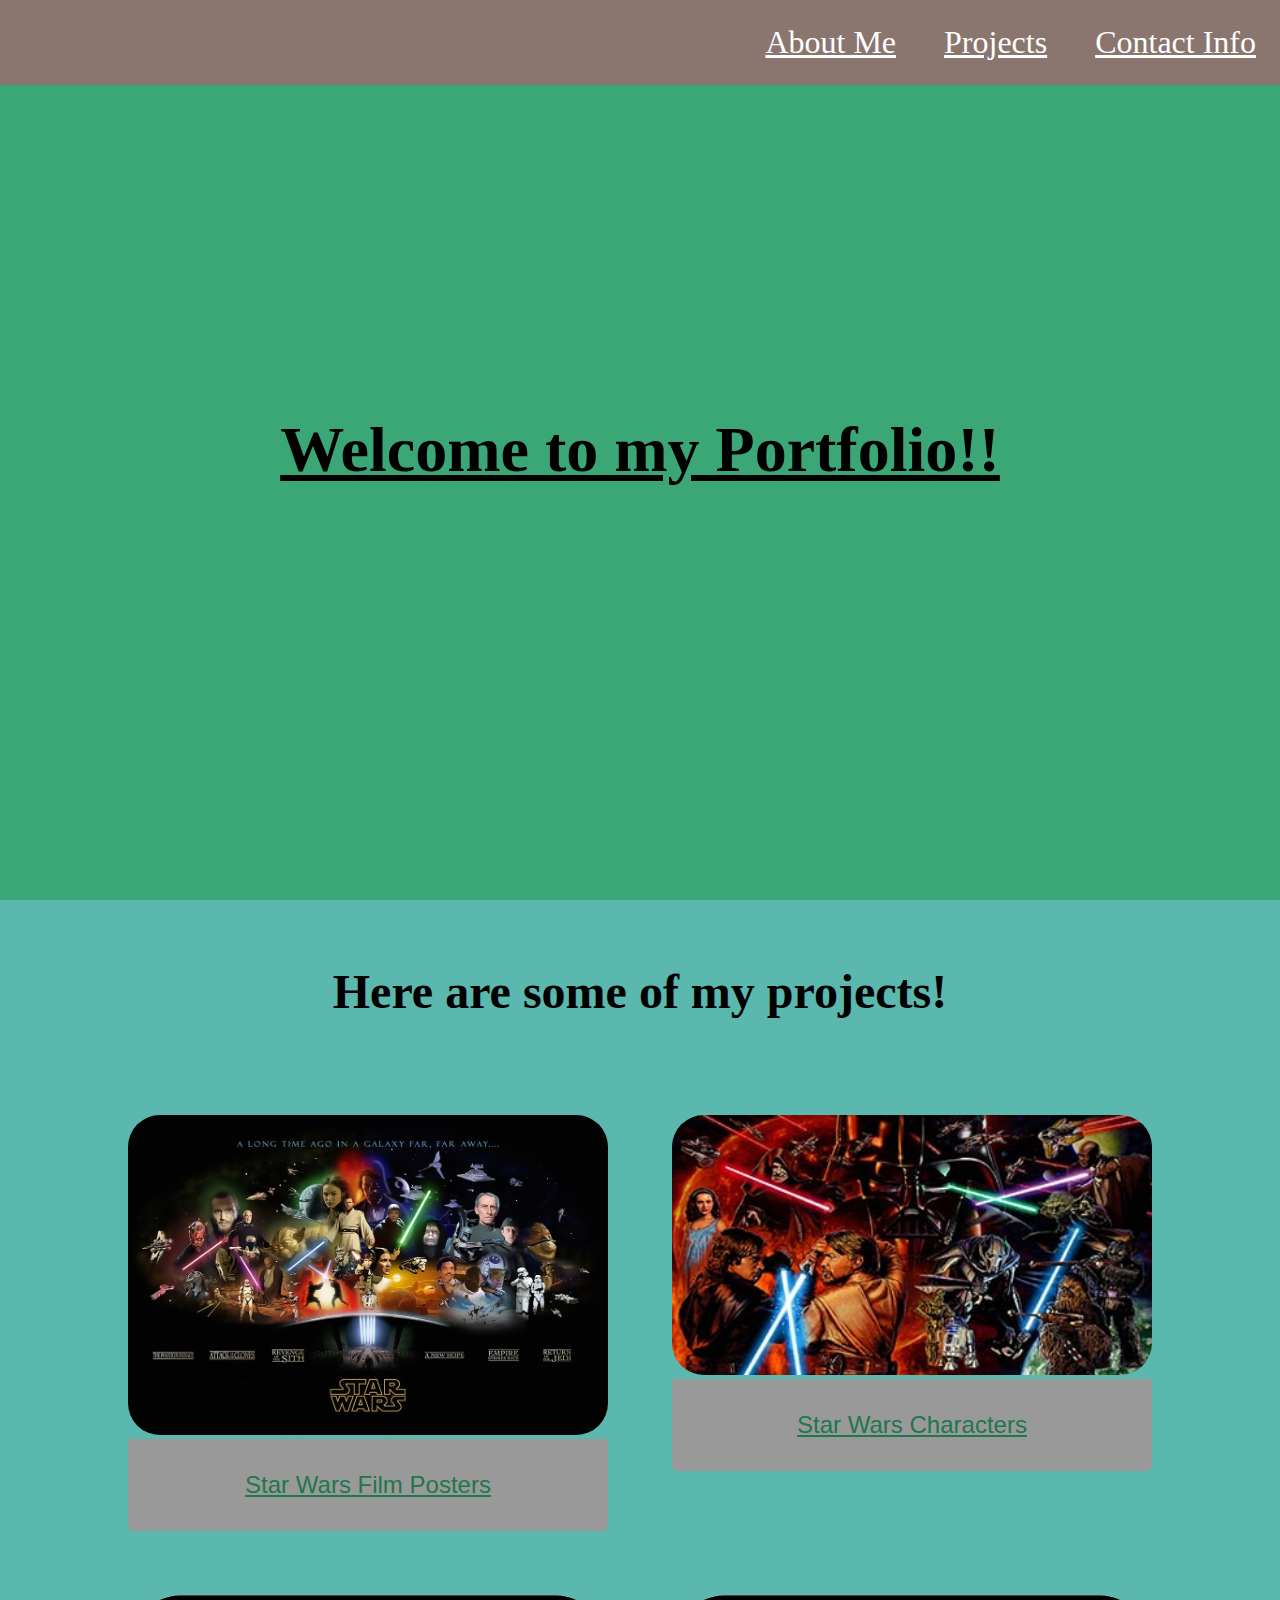
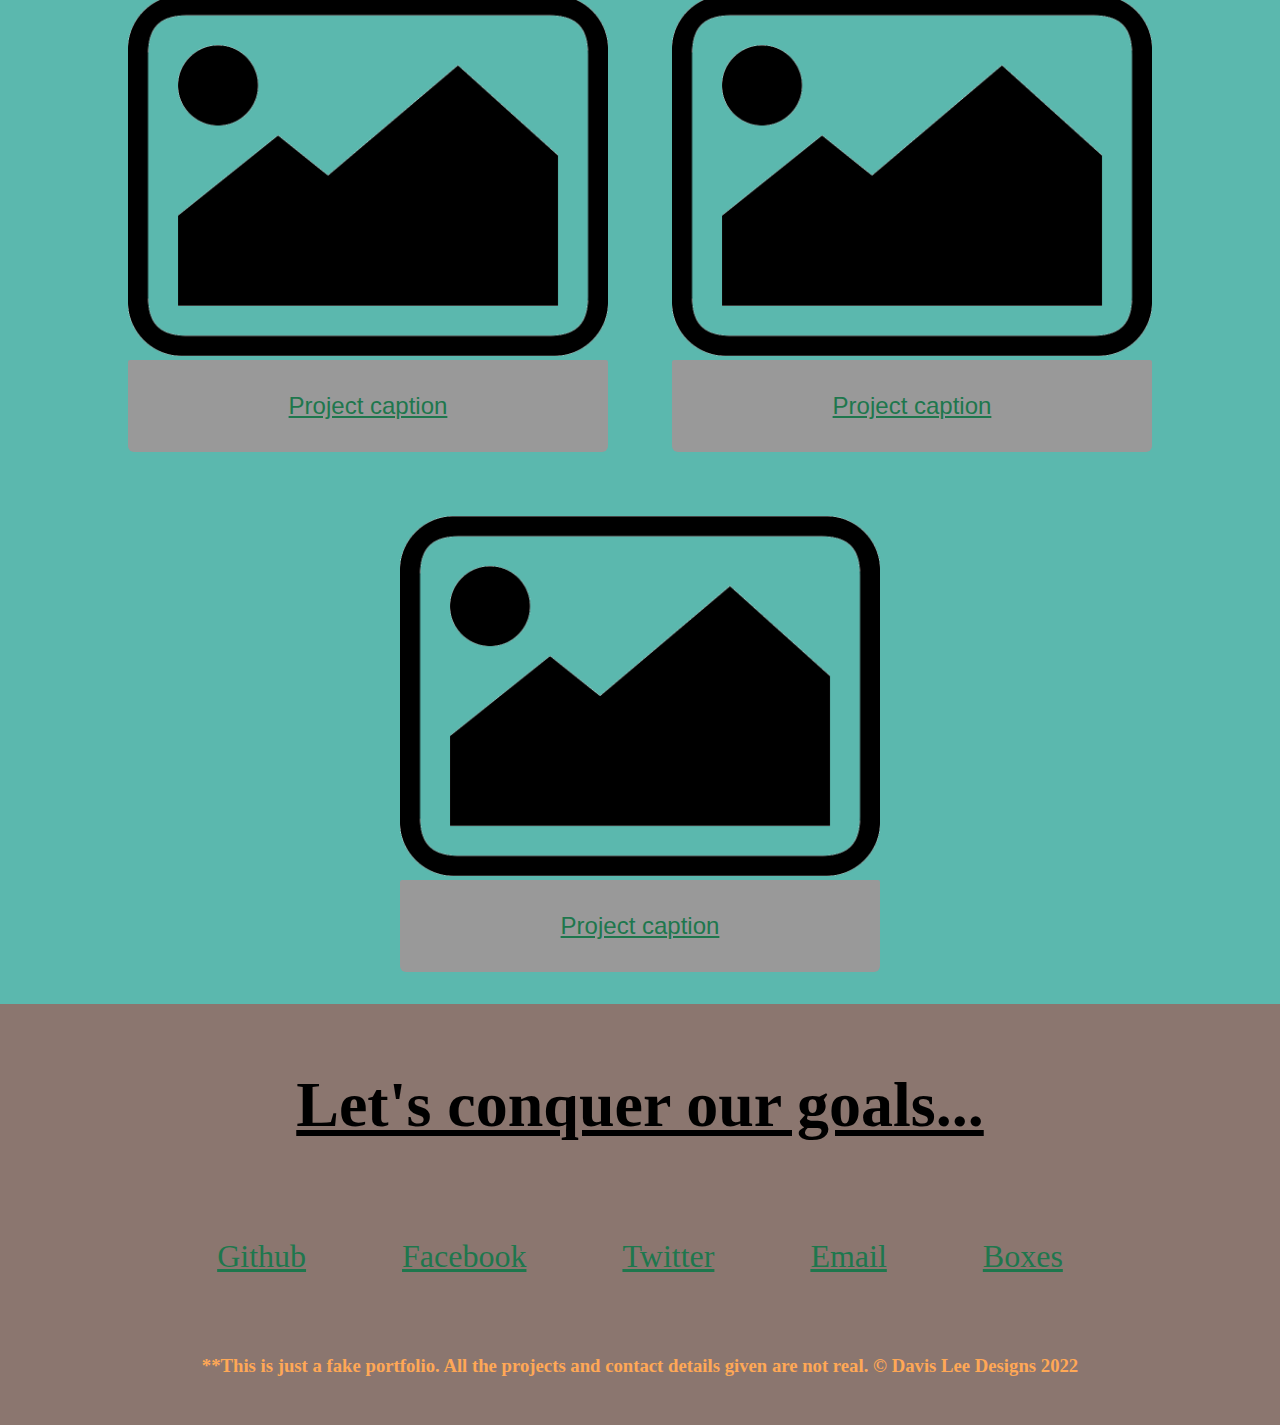
==== index.html @ aa8fdb70 "test" ====
<!DOCTYPE html>
<html lang="en">
  <head>
    <meta charset="UTF-8" />
    <meta http-equiv="X-UA-Compatible" content="IE=edge" />
    <meta name="viewport" content="width=device-width, initial-scale=1.0" />
    <link
      rel="stylesheet"
      href="https://use.fontawesome.com/releases/v5.8.2/css/all.css"
      integrity="sha384-oS3vJWv+0UjzBfQzYUhtDYW+Pj2yciDJxpsK1OYPAYjqT085Qq/1cq5FLXAZQ7Ay"
      crossorigin="anonymous"
    />
    <link href="style.css" rel="stylesheet" />
    <title>Davis Lee's Personal Portfolio</title>
  </head>
  <body>
    <nav id="navbar">
      <ul class="navList">
        <li>
          <a href="#welcome-section">About Me</a>
        </li>
        <li>
          <a href="#projects">Projects</a>
        </li>
        <li>
          <a href="#contact">Contact Info</a>
        </li>
      </ul>
    </nav>
    <section id="welcome-section"><h1>Welcome to my Portfolio!!</h1></section>
    <section id="projects">
      <h2>Here are some of my projects!</h2>
      <div class="project-tiles">
        <a href="/films/" target="_blank">
          <figure class="project-tile">
            <img src="/images/starwarsfilms.webp" />
            <figcaption>Star Wars Film Posters</figcaption>
          </figure>
        </a>
        <a href="/characters/" target="_blank">
          <figure class="project-tile" class="tile2">
            <img src="/images/starwarscharacters.jpg" />
            <figcaption>Star Wars Characters</figcaption>
          </figure>
        </a>
        <a href="#">
          <figure class="project-tile">
            <img src="/images/placeholder.png" />
            <figcaption>Project caption</figcaption>
          </figure>
        </a>
        <a href="#">
          <figure class="project-tile">
            <img src="/images/placeholder.png" />
            <figcaption>Project caption</figcaption>
          </figure>
        </a>
        <a href="#">
          <figure class="project-tile">
            <img src="/images/placeholder.png" />
            <figcaption>Project caption</figcaption>
          </figure>
        </a>
      </div>
    </section>
    <section id="contact">
      <h1>Let's conquer our goals...</h1>
      <div class="contact-links">
        <a
          class="contact-details"
          id="profile-link"
          href="https://github.com/davislee8"
          target="_blank"
        >
          <i class="fab fa-github"></i> Github
        </a>
        <a
          class="contact-details"
          href="https://www.facebook.com/davis.lee.58"
          target="_blank"
        >
          <i class="fab fa-facebook-square"></i> Facebook
        </a>
        <a
          class="contact-details"
          href="https://www.twitter.com"
          target="_blank"
        >
          <i class="fab fa-twitter"></i> Twitter
        </a>
        <a
          class="contact-details"
          href="mailto:example@example.com"
          target="_blank"
        >
          <i class="fas fa-at"></i> Email
        </a>
        <a class="contact-details" href="tel:801-867-5309" target="_blank">
          <i class="fas solid fa-cubes"></i> Boxes
        </a>
      </div>
    </section>
    <footer>
      <h3>
        **This is just a fake portfolio. All the projects and contact details
        given are not real. &copy; Davis Lee Designs 2022
      </h3>
    </footer>
  </body>
</html>
---- style.css ----
:root {
    --main-green: #3ba776;
    --main-white: #fff;
    --light-green: #29D987;
    --blue: #5bb8ae;
    --orange: #ffa856;
    --brown: #8b766f;
}

* {
    margin: 0;
    padding: 0;
    font-family:Cambria, Cochin, Georgia, Times, 'Times New Roman', serif;
}

html {
    box-sizing: border-box;
    scroll-behavior: smooth;
}

a {
    text-decoration: underline;
    color: #1e774d;
}

#navbar {
    display: flex;
    justify-content: flex-end;
    background-color: var(--brown);
    position: fixed;
    width: 100%;
}

.navList a:hover {
    background-color: #999999;
}

.navList a {
    display: block;
    padding: 1.5rem;
    color: var(--main-white);
    font-size: xx-large;
}

#welcome-section {
    background-color: var(--main-green);
    height: 100vh;
    display: flex;
    flex-direction: column;
    justify-content: center;
    align-items: center;
}

h1 {
    font-size: 4rem;
    padding: 4rem;
    text-decoration: underline;
}

h2 {
    padding: 4rem;
    font-size: 3rem;
}

ul {
    display: flex;
    list-style-type: none;
}

#projects {
    display: flex;
    flex-direction: column;
    align-items: center;
    background-color: var(--blue);
}

.project-tiles {
    display: flex;
    flex-wrap: wrap;
    justify-content: center;
}

#contact {
    display: flex;
    flex-direction: column;
    align-items: center;
    background-color: var(--brown);
}

.contact-links {
    display: flex;
}

.contact-links a {
    display: block;
    padding: 2rem 3rem;
    font-size: xx-large;
}

footer {
    padding: 3rem;
    text-align: center;
    background-color: var(--brown);
    color: var(--orange);
}

figure {
    margin: 2rem;
}

figure img {
    width: 30rem;
    border-radius: 2rem;
}

/* a:hover {
    background-color: rgb(39, 82, 139);
    border-radius: 2rem;
    margin: 3rem;
} */

figcaption {
    background-color: #999999;
    text-align: center;
    font-size: x-large;
    border-radius: 2px 2px 6px 6px;
    padding: 2rem;
    font-family: 'Lucida Sans', 'Lucida Sans Regular', 'Lucida Grande', 'Lucida Sans Unicode', Geneva, Verdana, sans-serif;
}

.contact-details {
    transition: transform 0.3s ease-out;
}

.contact-details:hover {
    transform: translateY(12px);
  }
  

/* img {
    width: 15rem;
} */

/* 1200px is roughly 75em */
@media (max-width: 75em) {
    html {
      font-size: 80%;
    }
}

@media (max-width: 60em) {
    html {
      font-size: 70%;
      color: rgb(67, 107, 172);
    }
}
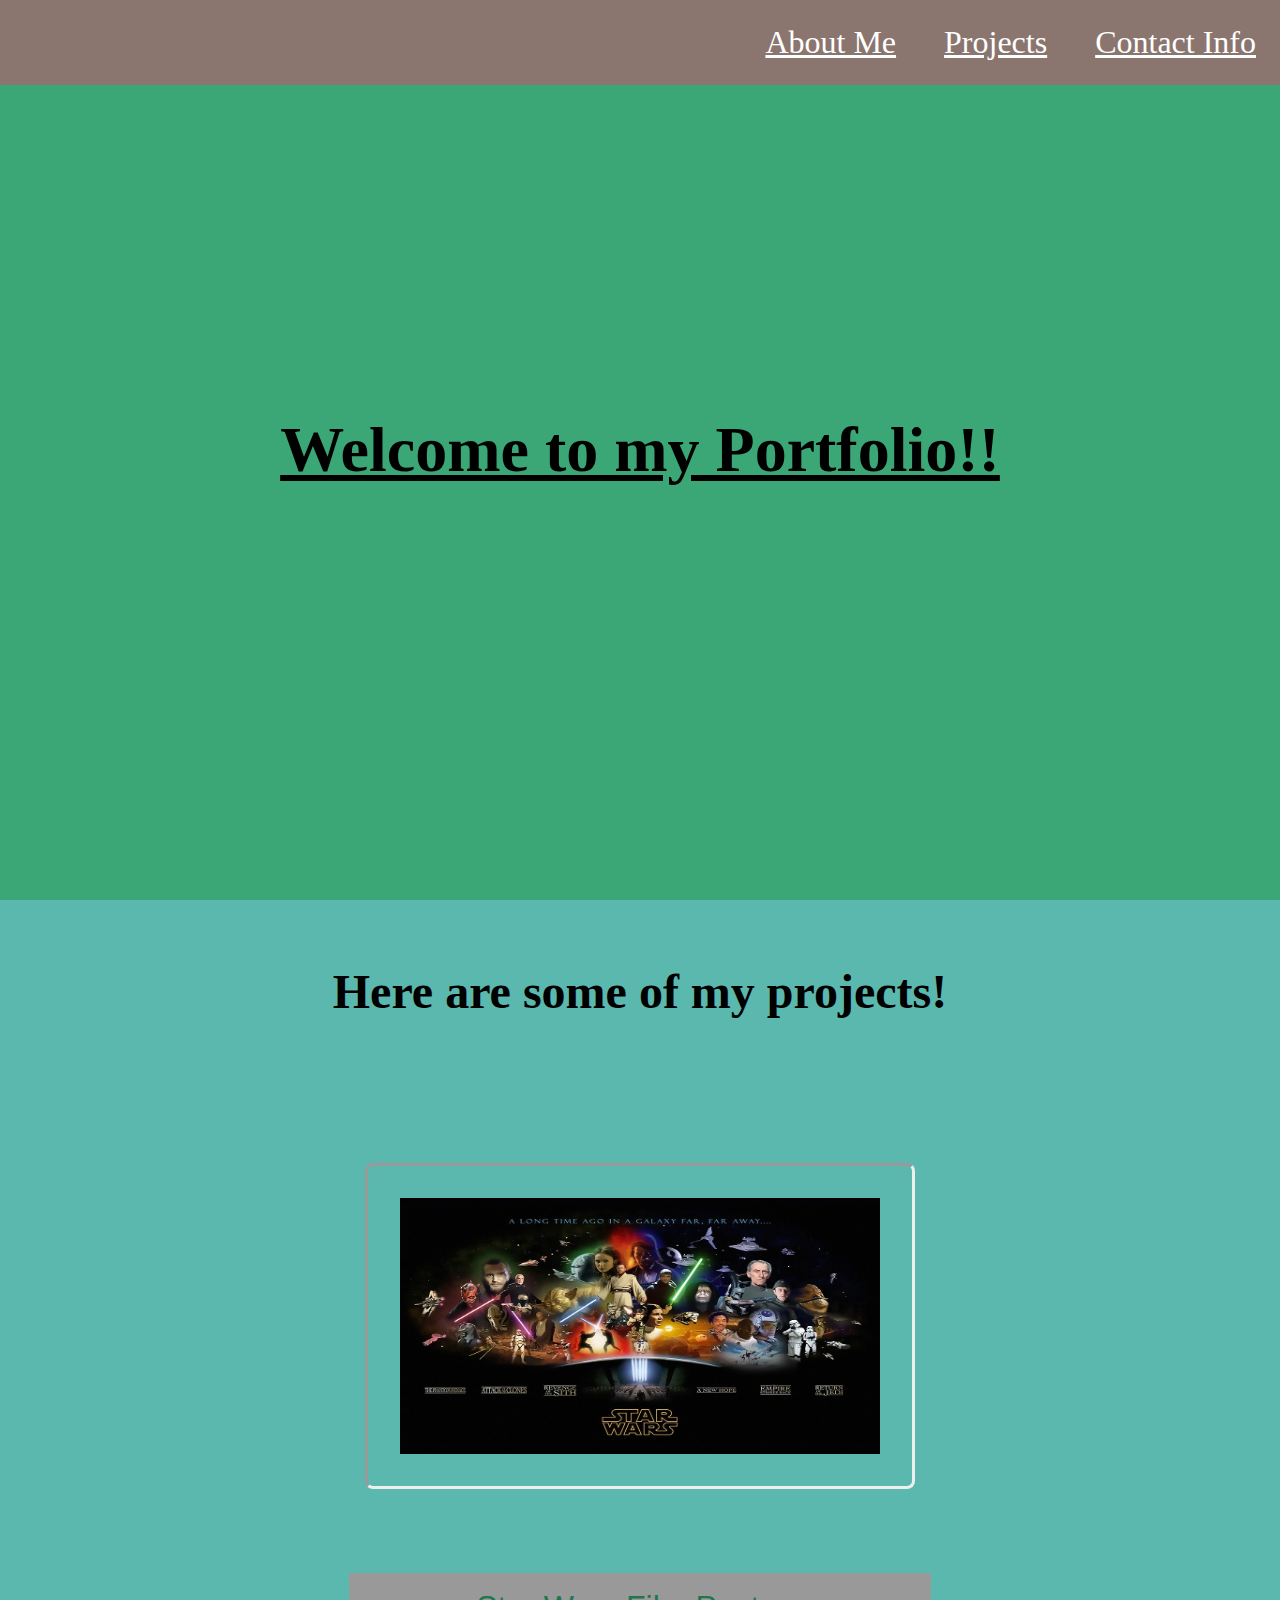
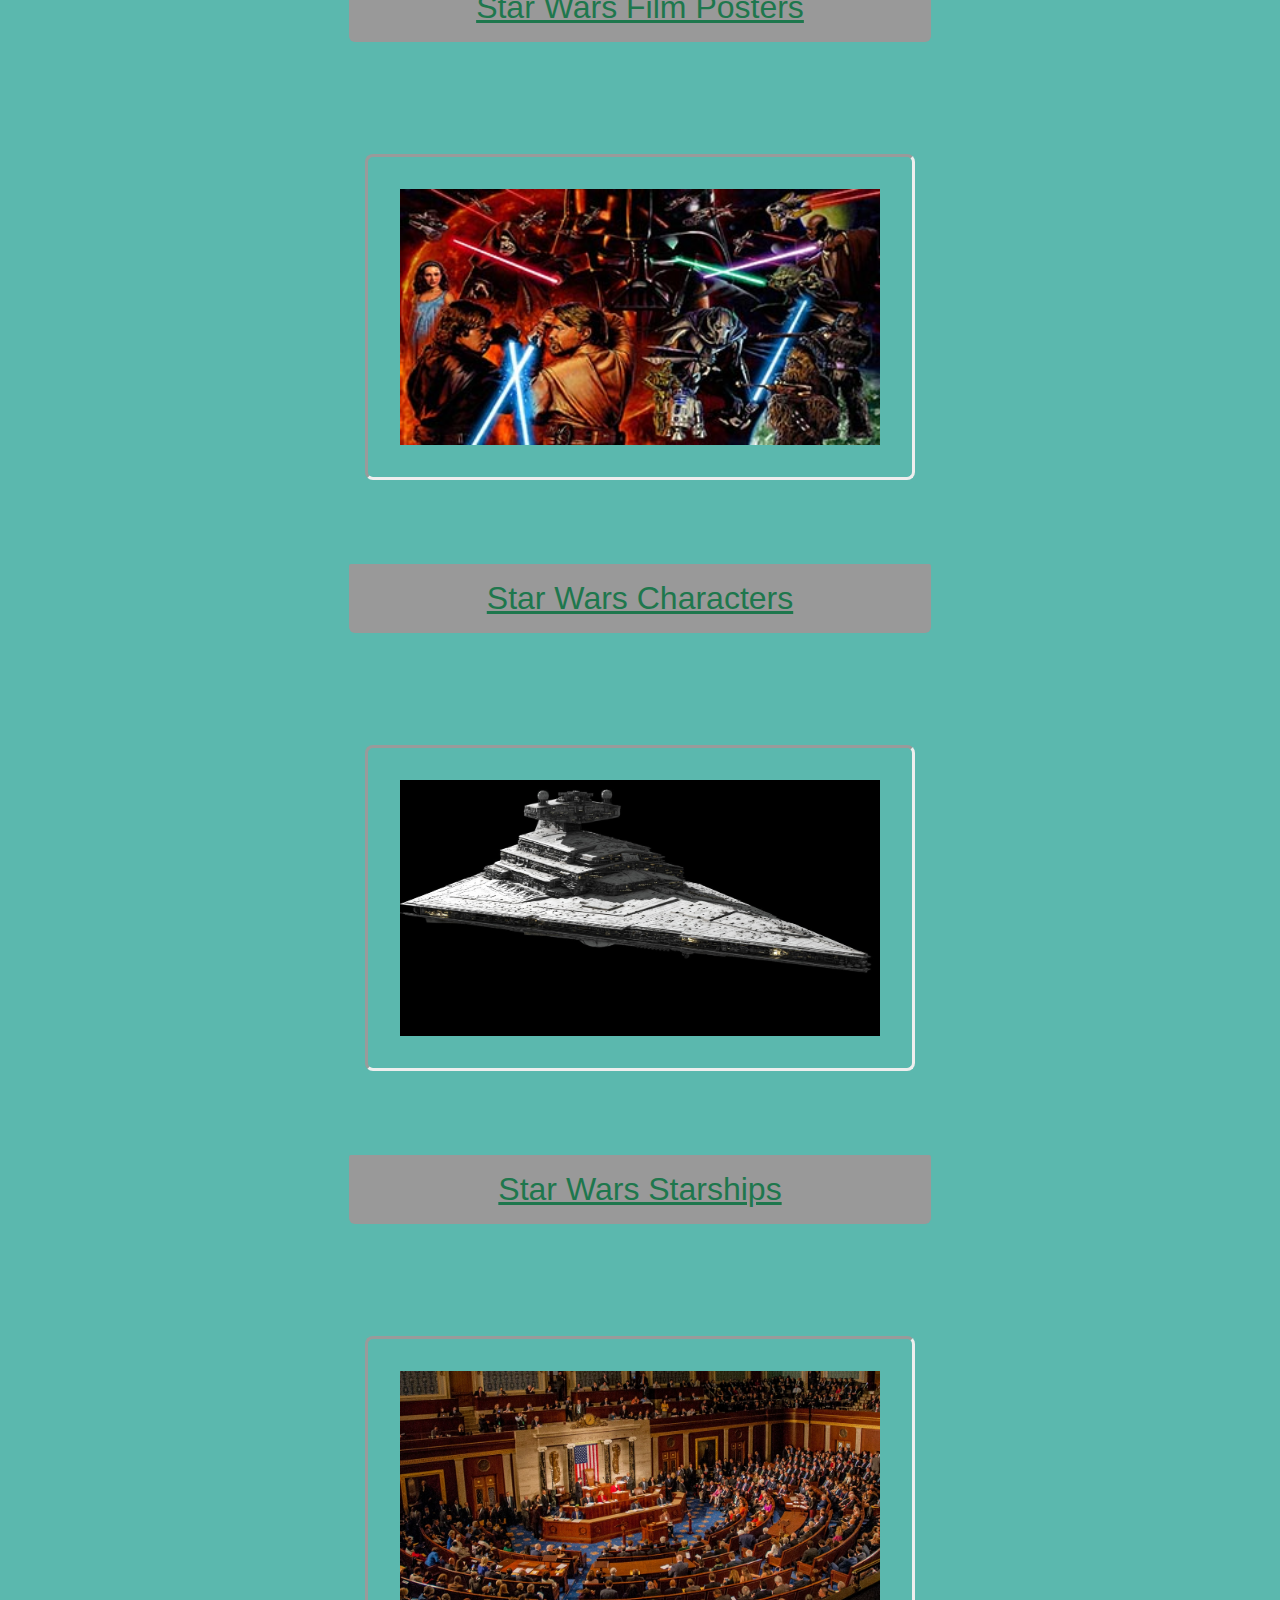
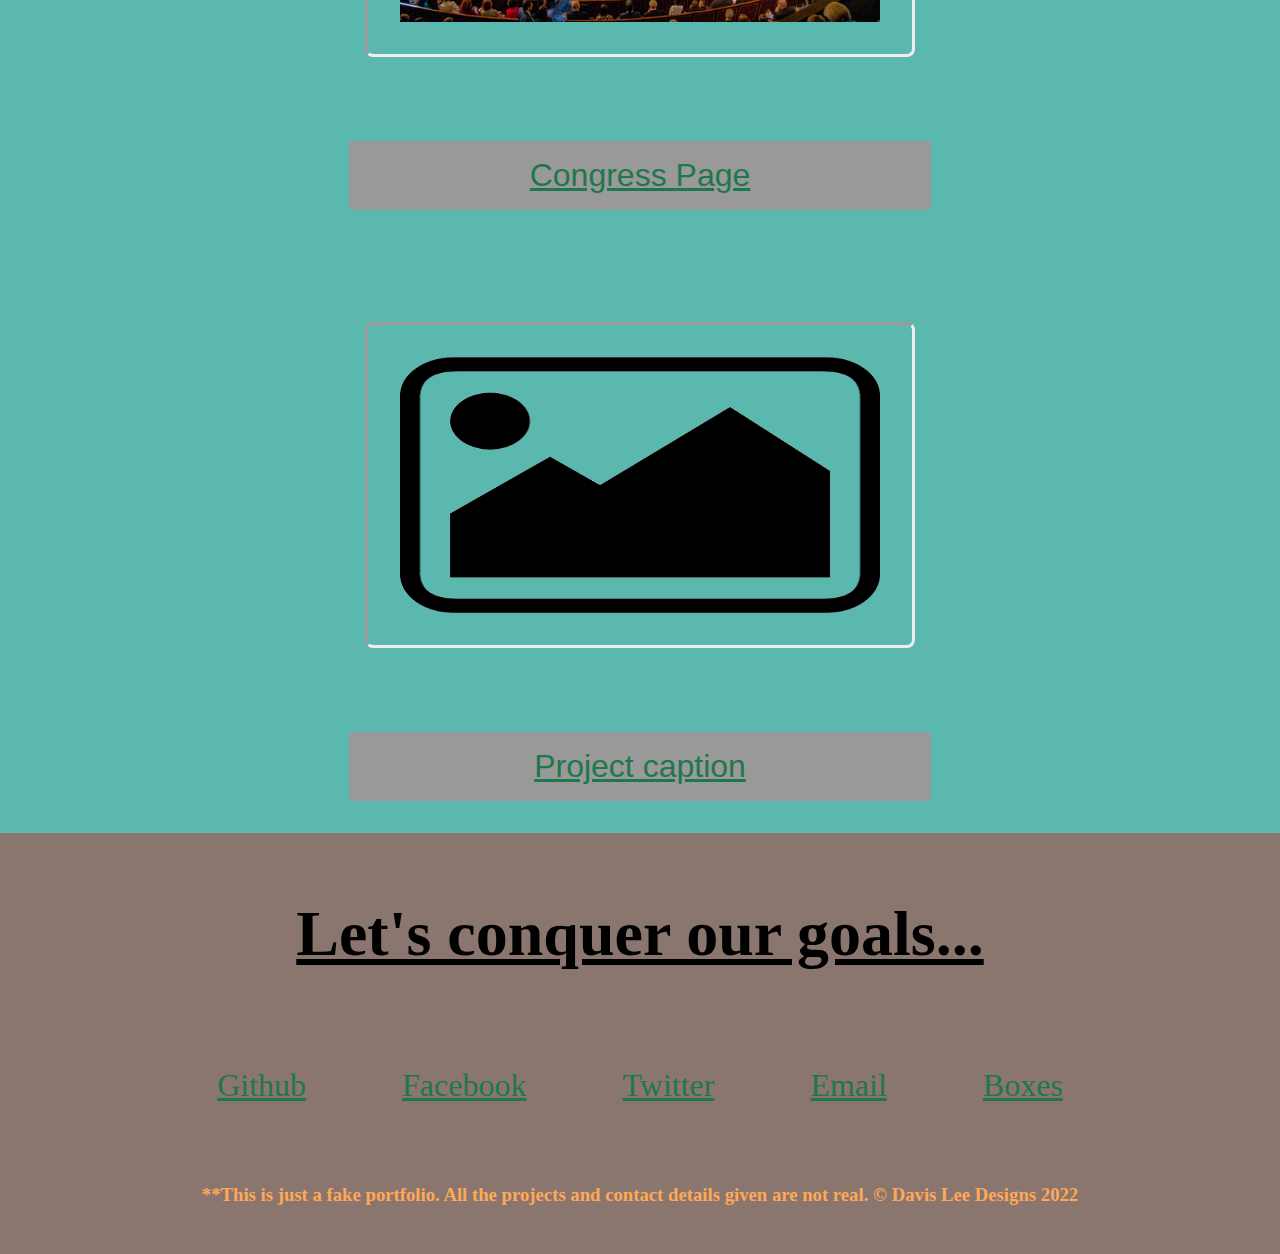
==== commit 06d22f7b: "Added some style to starships andchained functions" ====
--- a/index.html
+++ b/index.html
@@ -43,16 +43,16 @@
             <figcaption>Star Wars Characters</figcaption>
           </figure>
         </a>
-        <a href="#">
+        <a href="/starships/" target="_blank">
           <figure class="project-tile">
-            <img src="/images/placeholder.png" />
-            <figcaption>Project caption</figcaption>
+            <img src="/images/starships.jpg" />
+            <figcaption>Star Wars Starships</figcaption>
           </figure>
         </a>
-        <a href="#">
+        <a href="/congress/" target="_blank">
           <figure class="project-tile">
-            <img src="/images/placeholder.png" />
-            <figcaption>Project caption</figcaption>
+            <img src="/images/congress.webp" />
+            <figcaption>Congress Page</figcaption>
           </figure>
         </a>
         <a href="#">
--- a/style.css
+++ b/style.css
@@ -110,7 +110,15 @@
 
 figure img {
     width: 30rem;
-    border-radius: 2rem;
+    border-radius: .5rem;
+    max-height: 16rem;
+    padding: 2rem;
+    border-style: inset;
+    margin: 3rem;
+}
+
+img:hover {
+    transform: translateY(35px);
 }
 
 /* a:hover {
@@ -122,9 +130,10 @@
 figcaption {
     background-color: #999999;
     text-align: center;
-    font-size: x-large;
+    font-size: xx-large;
     border-radius: 2px 2px 6px 6px;
-    padding: 2rem;
+    padding: 1rem;
+    margin: 2rem;
     font-family: 'Lucida Sans', 'Lucida Sans Regular', 'Lucida Grande', 'Lucida Sans Unicode', Geneva, Verdana, sans-serif;
 }
 
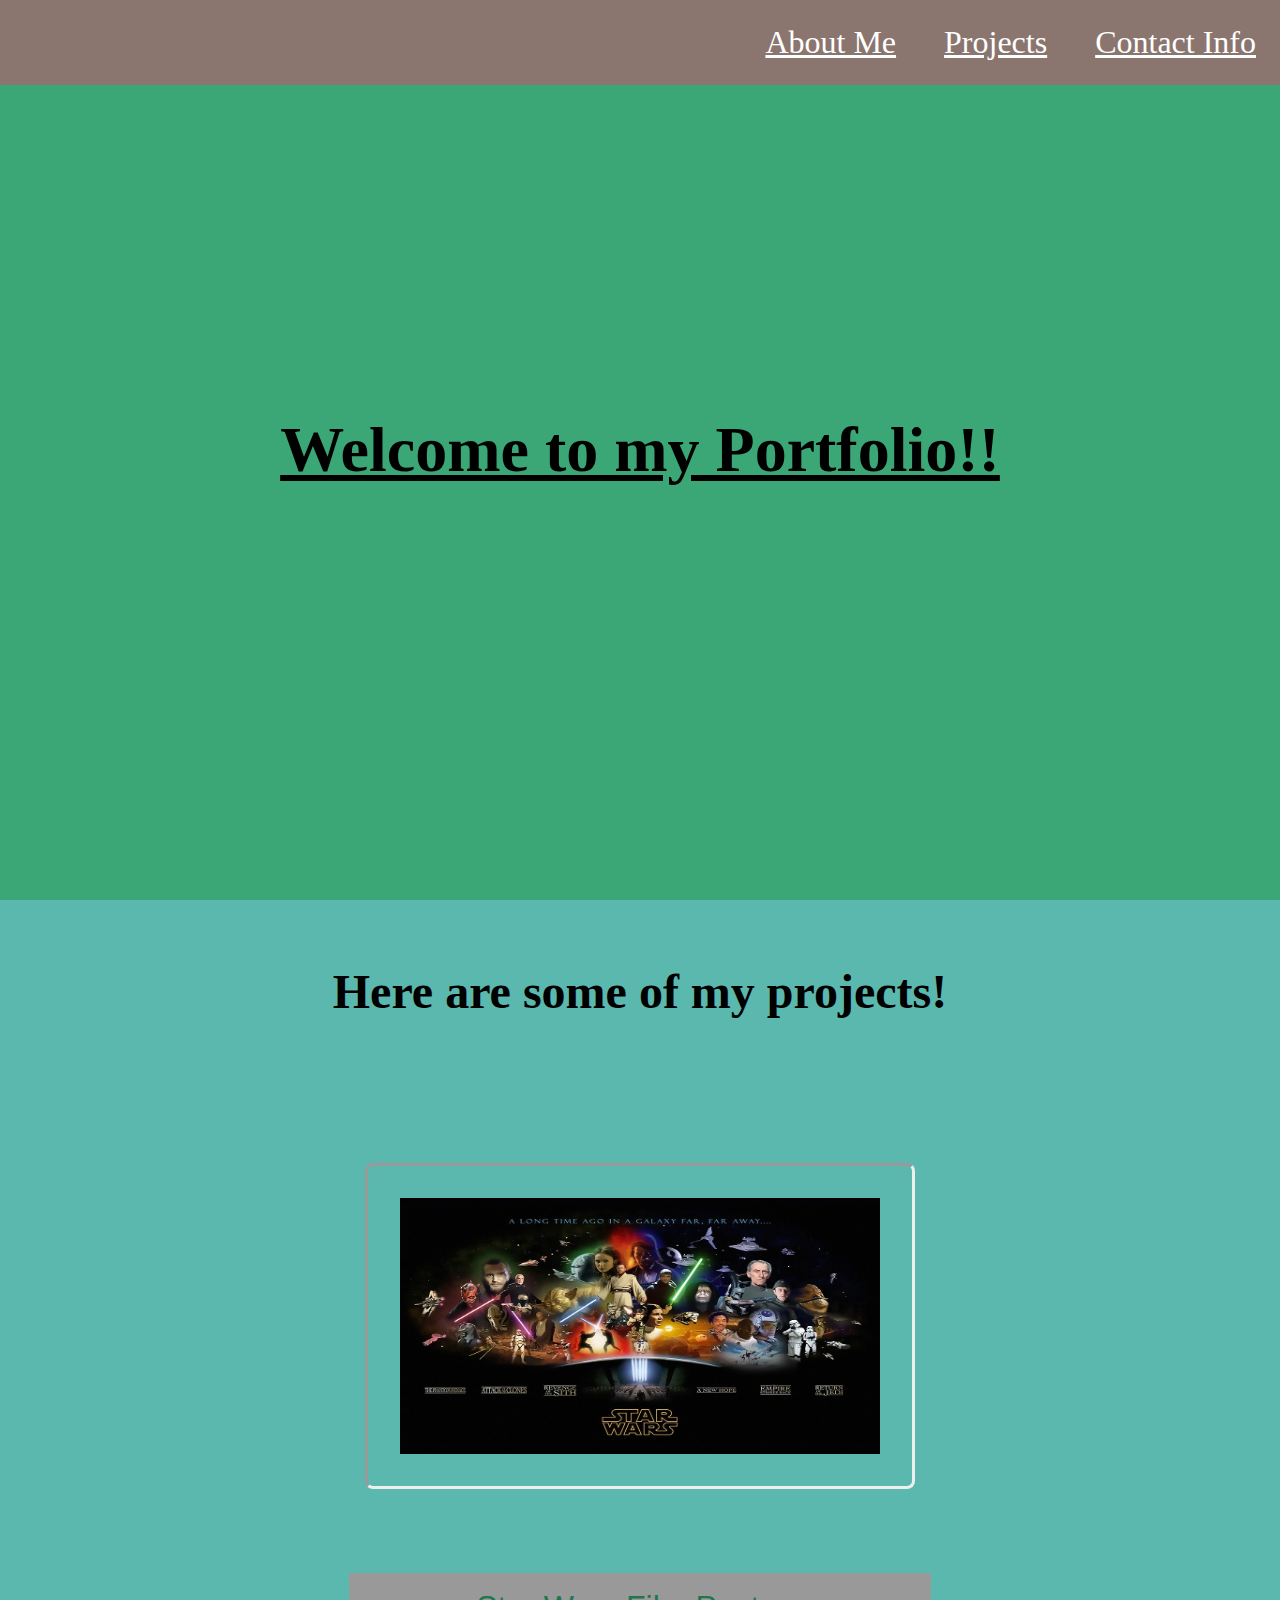
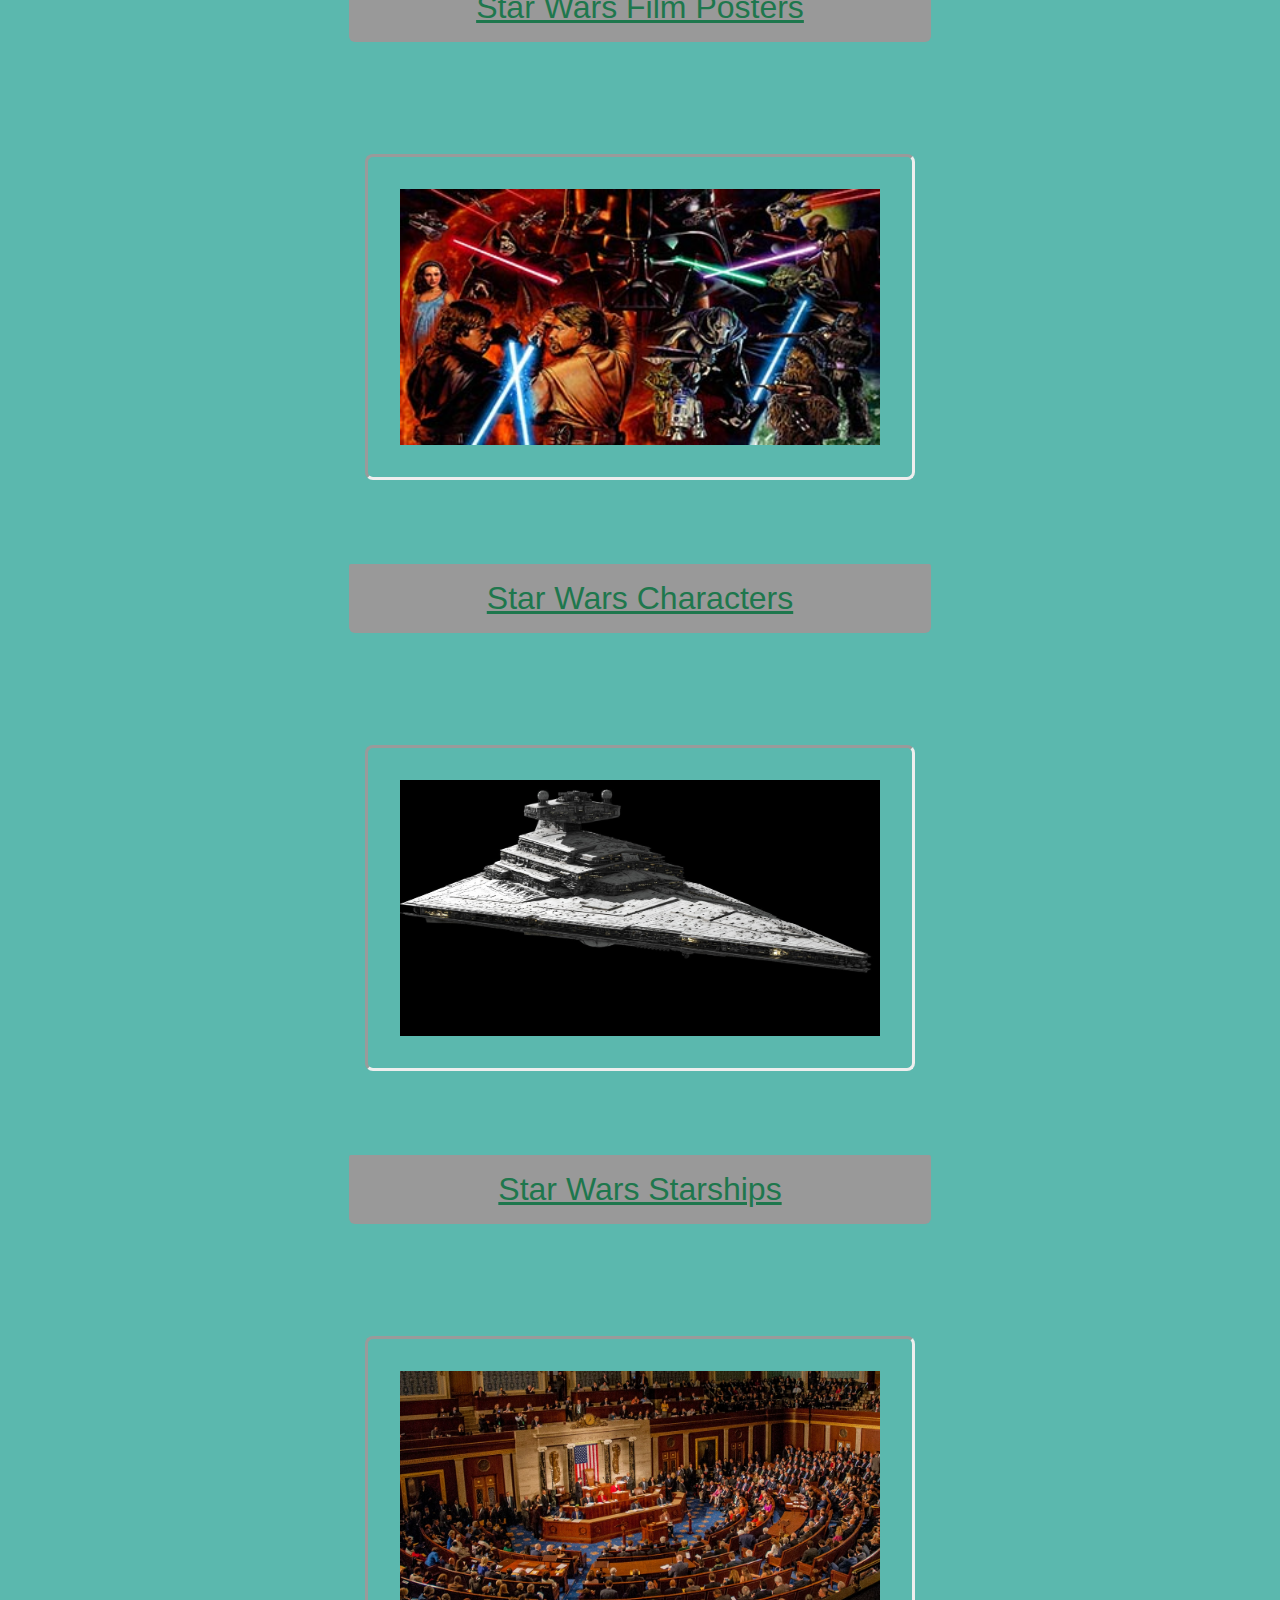
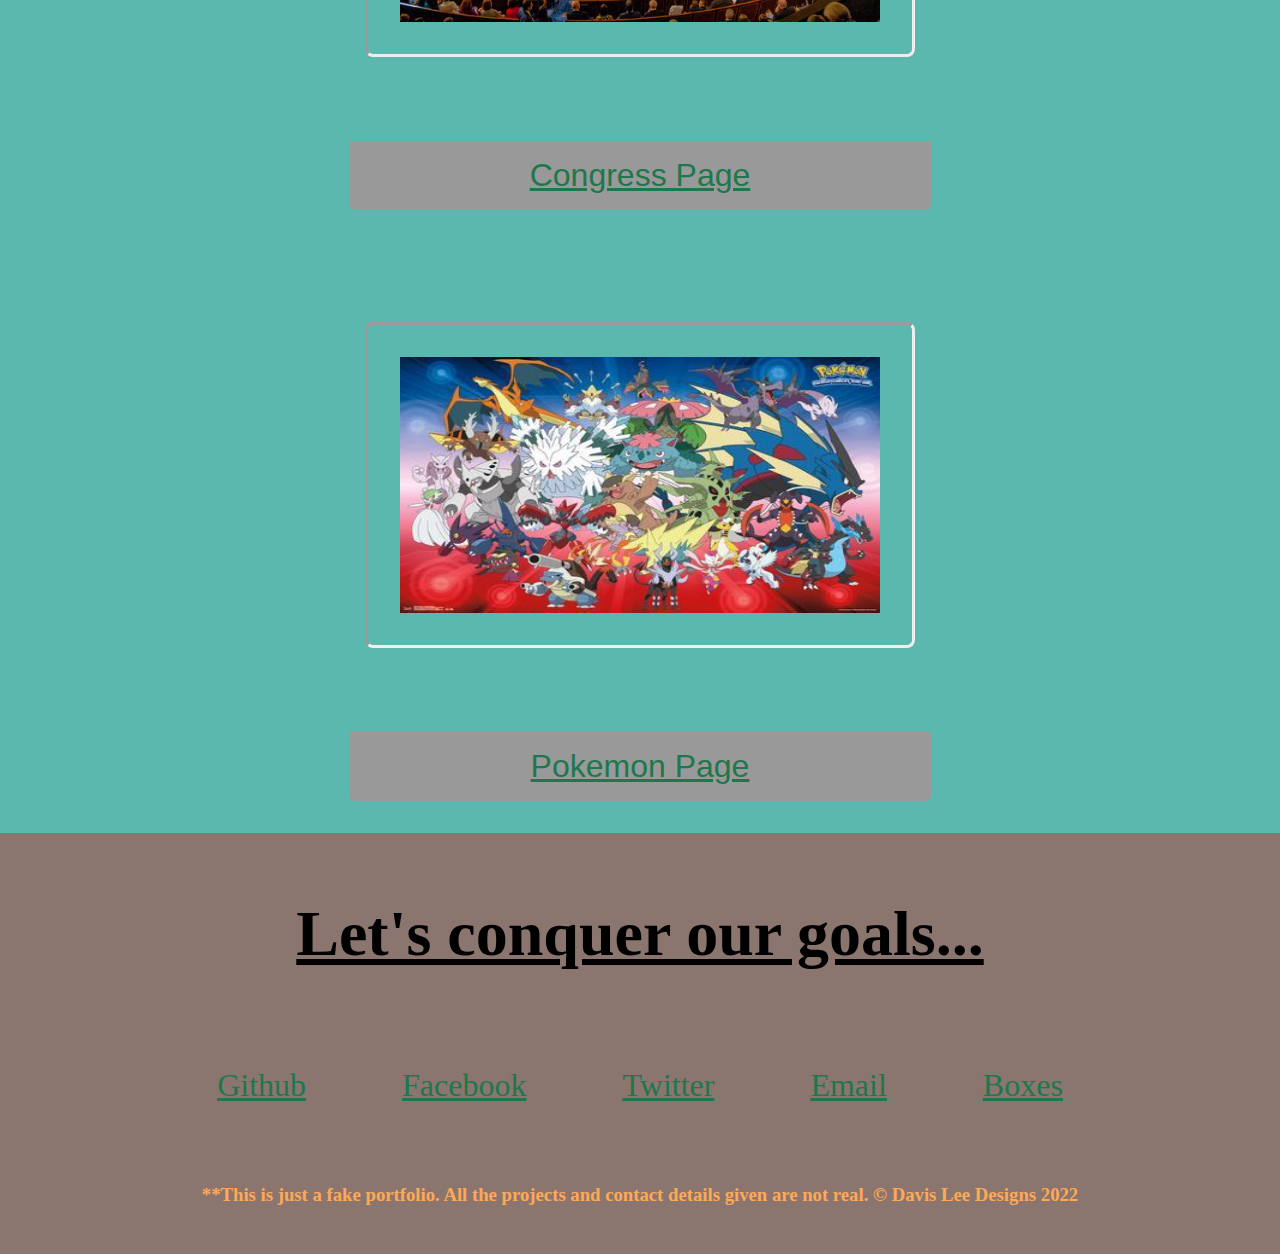
==== commit 7048837a: "portfolio 2 upgrades" ====
--- a/index.html
+++ b/index.html
@@ -55,10 +55,10 @@
             <figcaption>Congress Page</figcaption>
           </figure>
         </a>
-        <a href="#">
+        <a href="/pokemon/" target="_blank">
           <figure class="project-tile">
-            <img src="/images/placeholder.png" />
-            <figcaption>Project caption</figcaption>
+            <img src="/images/pokemon.jpg" />
+            <figcaption>Pokemon Page</figcaption>
           </figure>
         </a>
       </div>
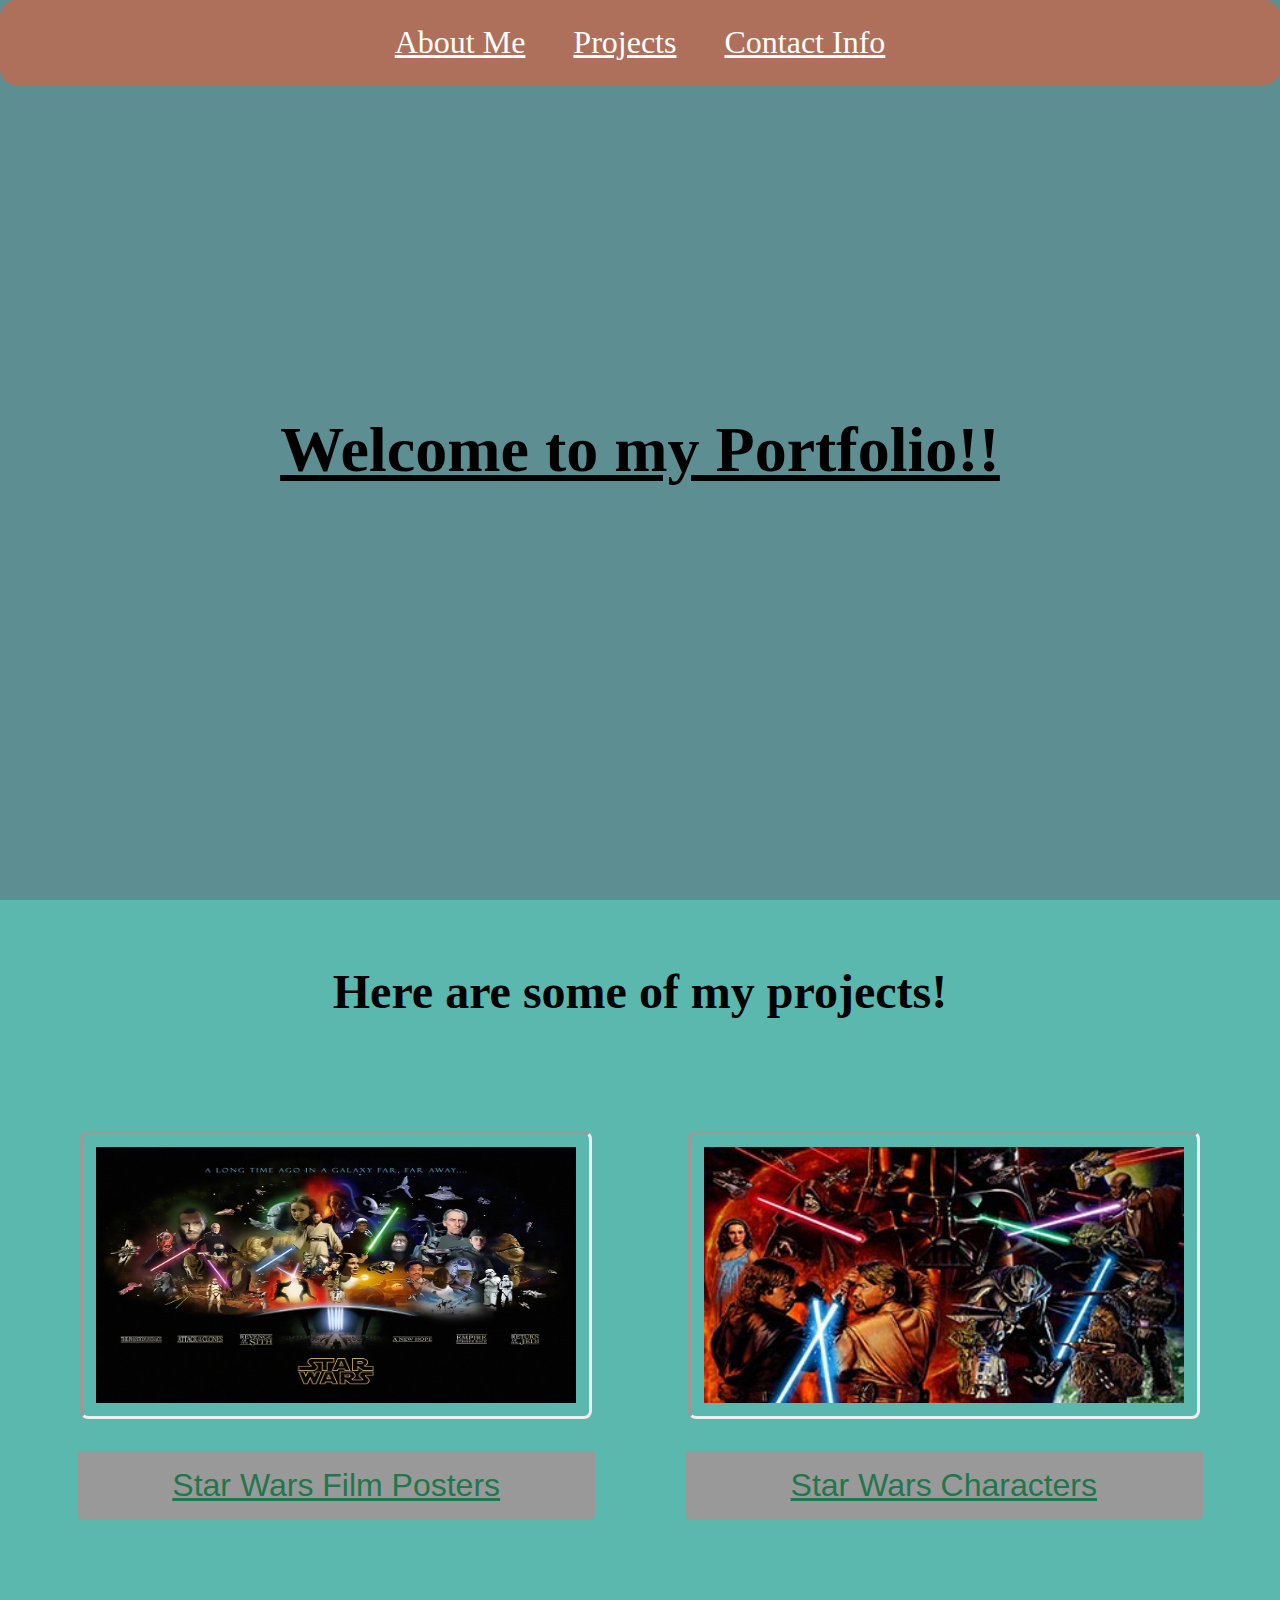
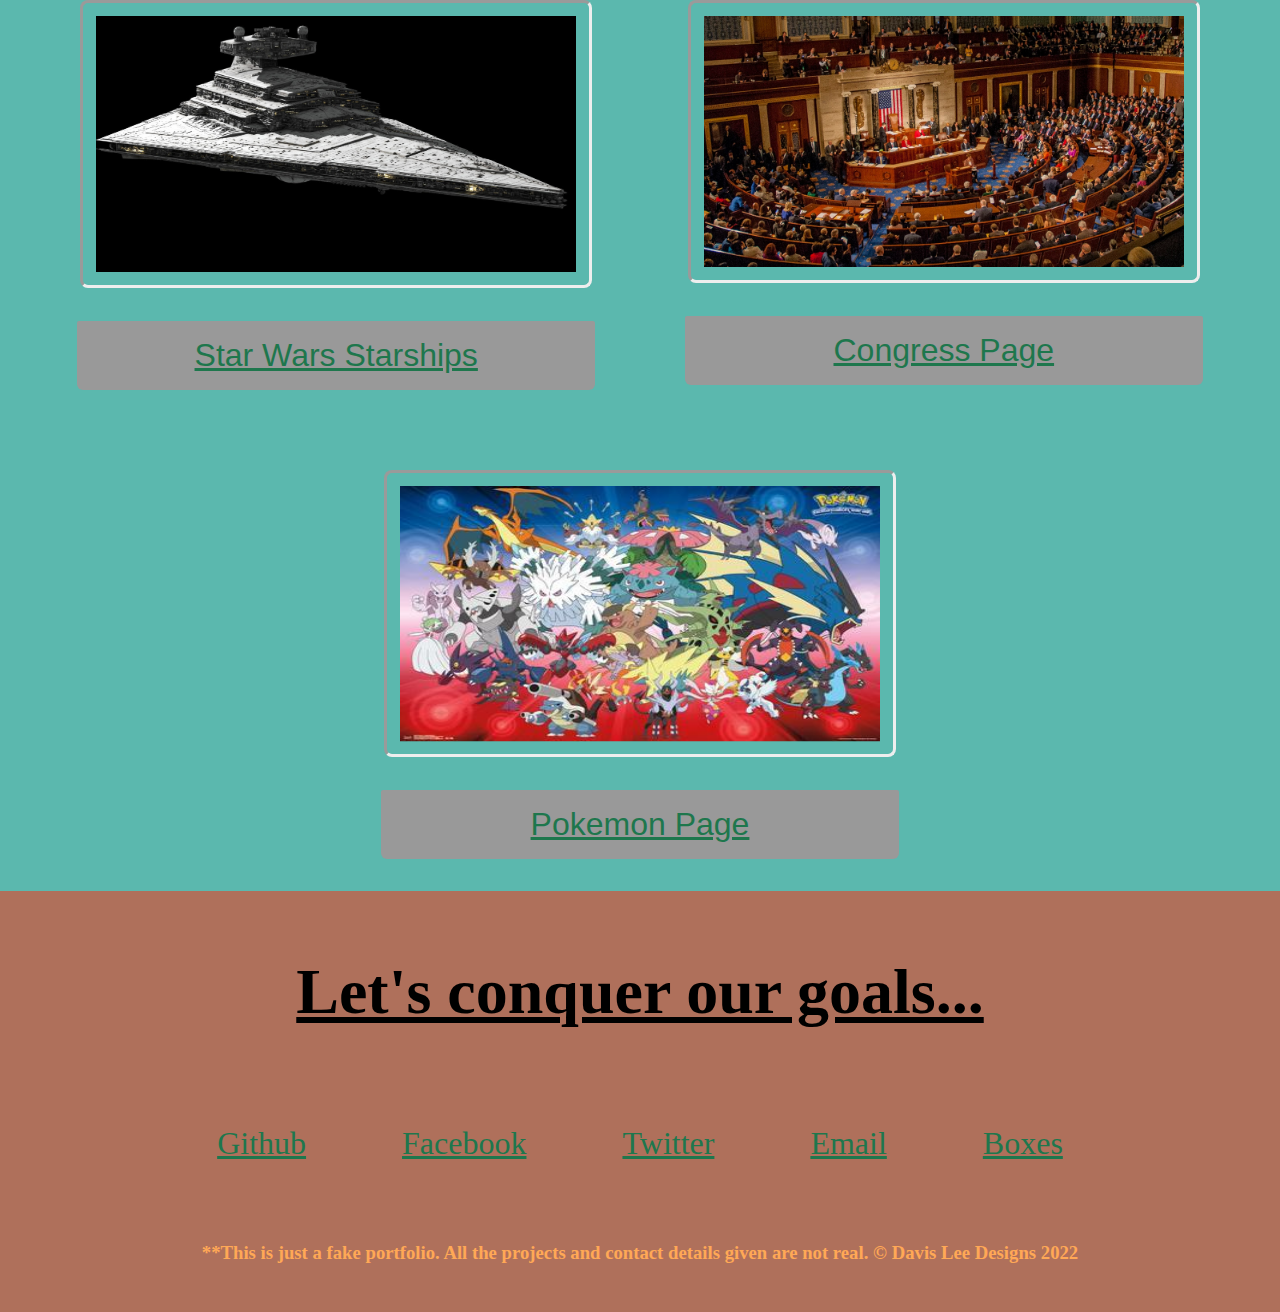
==== commit 522eeba6: "added fav icons to all pages" ====
--- a/index.html
+++ b/index.html
@@ -11,6 +11,7 @@
       crossorigin="anonymous"
     />
     <link href="style.css" rel="stylesheet" />
+    <link rel="icon" type="image/x-icon" href="/images/psychcon.jpg">
     <title>Davis Lee's Personal Portfolio</title>
   </head>
   <body>
--- a/style.css
+++ b/style.css
@@ -1,10 +1,10 @@
 :root {
-    --main-green: #3ba776;
+    --main-green: #5d8e92;
     --main-white: #fff;
     --light-green: #29D987;
     --blue: #5bb8ae;
     --orange: #ffa856;
-    --brown: #8b766f;
+    --brown: #af705b;
 }
 
 * {
@@ -25,10 +25,11 @@
 
 #navbar {
     display: flex;
-    justify-content: flex-end;
+    justify-content: center;
     background-color: var(--brown);
     position: fixed;
     width: 100%;
+    border-radius: 1rem;
 }
 
 .navList a:hover {
@@ -112,9 +113,9 @@
     width: 30rem;
     border-radius: .5rem;
     max-height: 16rem;
-    padding: 2rem;
+    padding: .8rem;
     border-style: inset;
-    margin: 3rem;
+    margin: 1em;
 }
 
 img:hover {
@@ -133,7 +134,7 @@
     font-size: xx-large;
     border-radius: 2px 2px 6px 6px;
     padding: 1rem;
-    margin: 2rem;
+    margin: .8rem;
     font-family: 'Lucida Sans', 'Lucida Sans Regular', 'Lucida Grande', 'Lucida Sans Unicode', Geneva, Verdana, sans-serif;
 }
 
